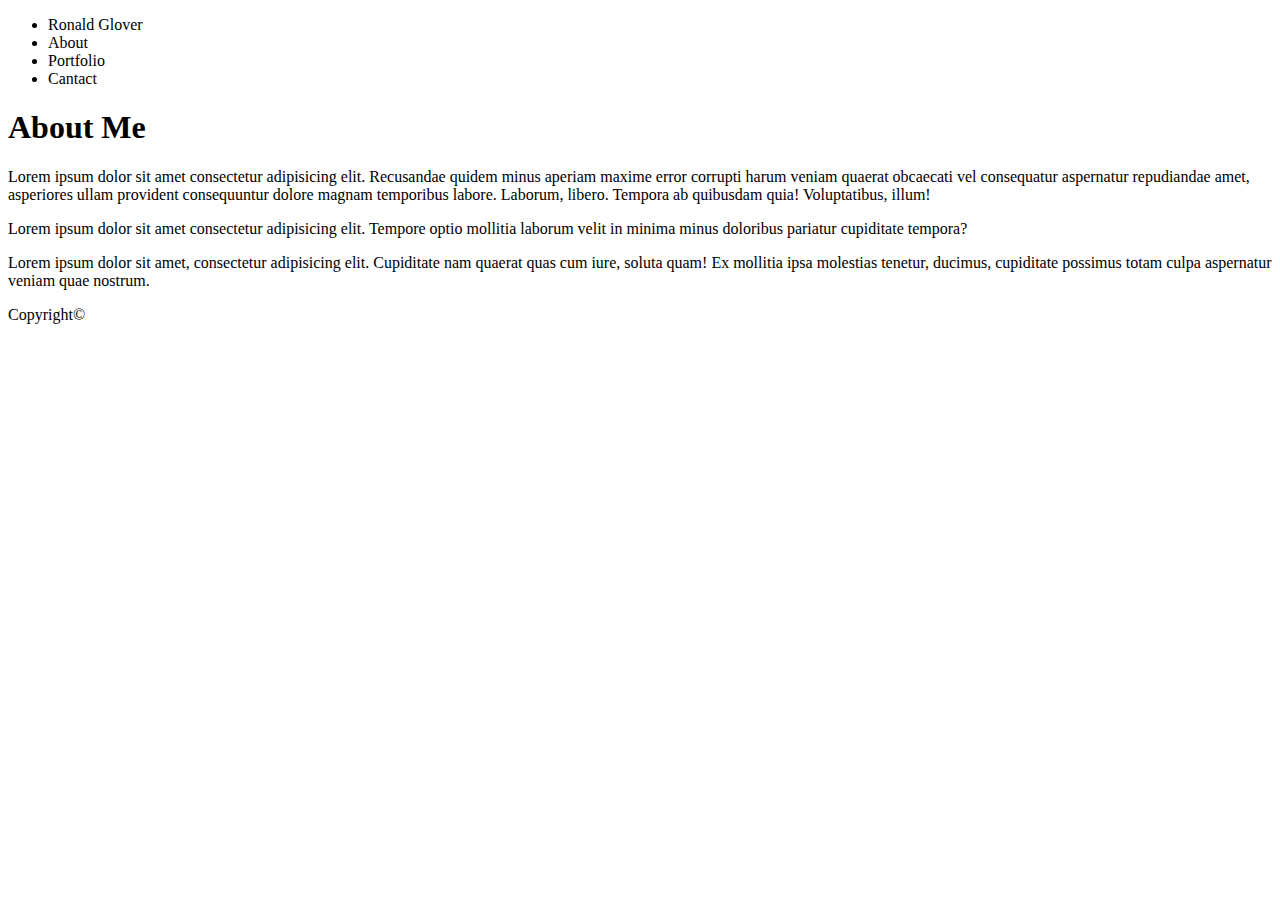
==== index.html @ f22299ed "Completed HTML" ====
<!DOCTYPE html>
<html lang="en">
<head>
    <meta charset="UTF-8">
    <meta name="viewport" content="width=device-width, initial-scale=1.0">
    <meta http-equiv="X-UA-Compatible" content="ie=edge">
    <link rel="stylesheet" href="assets/css/style.css">
    <title>About Me</title>
</head>
<body>

    <div class="navbar">

        <ul>
            <li>Ronald Glover</li>
            <li>About</li>
            <li>Portfolio</li>
            <li>Cantact</li>
        </ul>

    </div>

    <div class="content">

        <h1>About Me</h1>

        <p>Lorem ipsum dolor sit amet consectetur adipisicing elit. Recusandae quidem minus aperiam maxime error corrupti harum veniam quaerat obcaecati vel consequatur aspernatur repudiandae amet, asperiores ullam provident consequuntur dolore magnam temporibus labore. Laborum, libero. Tempora ab quibusdam quia! Voluptatibus, illum!</p>

        <p>Lorem ipsum dolor sit amet consectetur adipisicing elit. Tempore optio mollitia laborum velit in minima minus doloribus pariatur cupiditate tempora?</p>

        <p>Lorem ipsum dolor sit amet, consectetur adipisicing elit. Cupiditate nam quaerat quas cum iure, soluta quam! Ex mollitia ipsa molestias tenetur, ducimus, cupiditate possimus totam culpa aspernatur veniam quae nostrum.</p>

    </div>

    <footer>Copyright&copy;</footer>
    
</body>
</html>
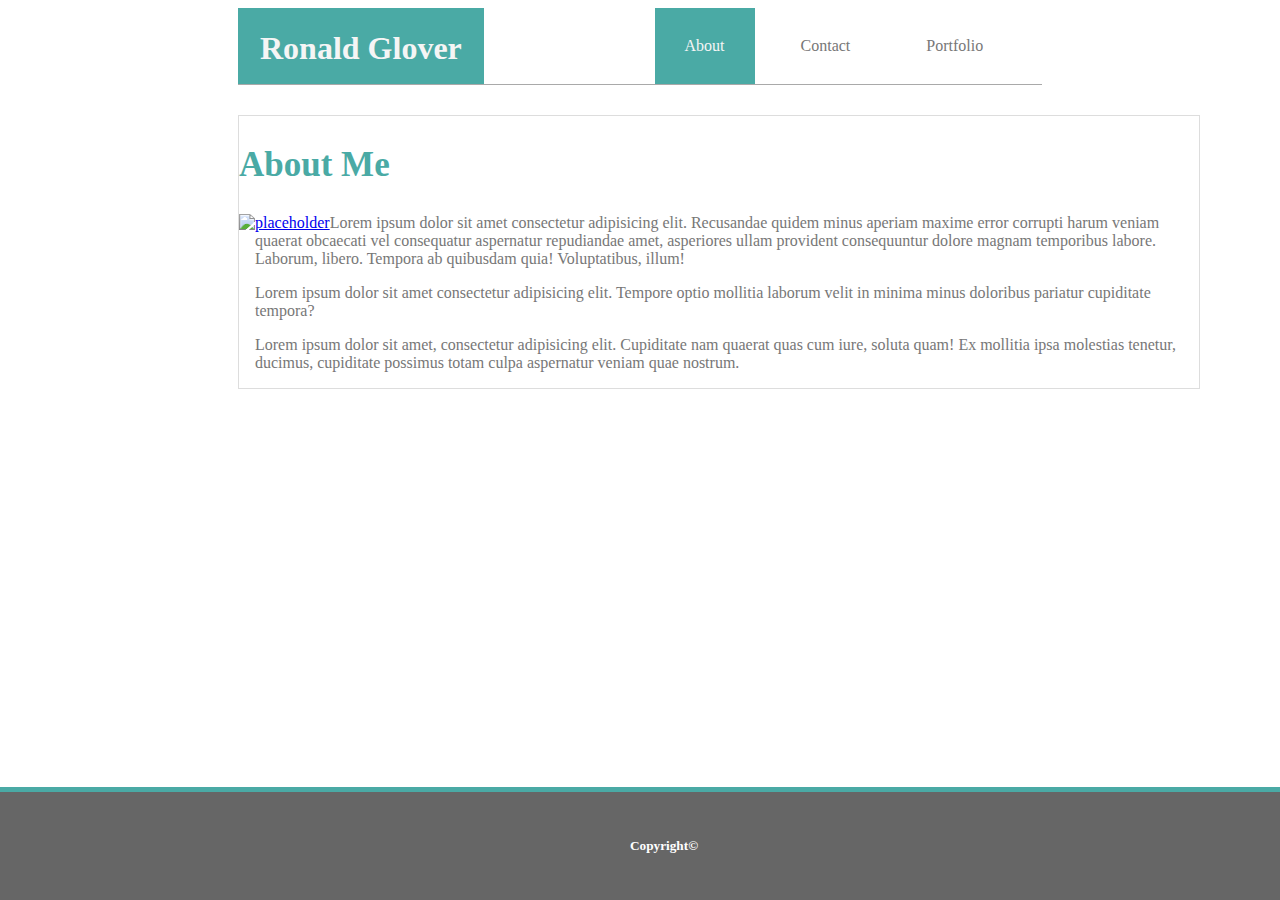
==== commit 1600090a: "added css to navbar and placeholder img for about page" ====
--- a/index.html
+++ b/index.html
@@ -10,29 +10,31 @@
 <body>
 
     <div class="navbar">
-
+        <h1>Ronald Glover</h1>
         <ul>
-            <li>Ronald Glover</li>
-            <li>About</li>
-            <li>Portfolio</li>
-            <li>Cantact</li>
+            <li><a href="#">Portfolio</a></li>
+            <li><a href="#">Contact</a></li>
+            <li><a href="#" id="about">About</a></li>
         </ul>
 
     </div>
 
     <div class="content">
 
-        <h1>About Me</h1>
+        <h2>About Me</h2>
 
-        <p>Lorem ipsum dolor sit amet consectetur adipisicing elit. Recusandae quidem minus aperiam maxime error corrupti harum veniam quaerat obcaecati vel consequatur aspernatur repudiandae amet, asperiores ullam provident consequuntur dolore magnam temporibus labore. Laborum, libero. Tempora ab quibusdam quia! Voluptatibus, illum!</p>
+        <a href="https://placeholder.com" id="placeholder0"><img    src="https://via.placeholder.com/200" alt="placeholder"></a>
 
-        <p>Lorem ipsum dolor sit amet consectetur adipisicing elit. Tempore optio mollitia laborum velit in minima minus doloribus pariatur cupiditate tempora?</p>
+        <div>
+            <p>Lorem ipsum dolor sit amet consectetur adipisicing elit.     Recusandae quidem minus aperiam maxime error corrupti harum     veniam quaerat obcaecati vel consequatur aspernatur     repudiandae amet, asperiores ullam provident consequuntur   dolore magnam temporibus labore. Laborum, libero. Tempora ab  quibusdam quia! Voluptatibus, illum!</p>
 
-        <p>Lorem ipsum dolor sit amet, consectetur adipisicing elit. Cupiditate nam quaerat quas cum iure, soluta quam! Ex mollitia ipsa molestias tenetur, ducimus, cupiditate possimus totam culpa aspernatur veniam quae nostrum.</p>
+            <p>Lorem ipsum dolor sit amet consectetur adipisicing elit.     Tempore optio mollitia laborum velit in minima minus doloribus  pariatur cupiditate tempora?</p>
 
+            <p>Lorem ipsum dolor sit amet, consectetur adipisicing elit.    Cupiditate nam quaerat quas cum iure, soluta quam! Ex mollitia     ipsa molestias tenetur, ducimus, cupiditate possimus totam  culpa aspernatur veniam quae nostrum.</p>
+        </div>
     </div>
 
-    <footer>Copyright&copy;</footer>
+    <footer><h5>Copyright&copy;<h5></footer>
     
 </body>
 </html>--- a/assets/css/style.css
+++ b/assets/css/style.css
@@ -0,0 +1,113 @@
+* {
+    /* box-sizing: border-box; */
+}
+body {
+    background-image: url(../images/intersection.png);
+}
+
+ul {
+    position: relative;
+    background-color: #ffffff;
+    list-style-type: none;
+    margin: 0 230px 0 0; 
+    padding: 1.8em;
+    overflow: hidden;
+    border-bottom: 1px solid darkgray;
+}
+
+li {
+    float: right;
+    text-align: center;
+    margin-left: 1em;
+    color: #777777;
+}
+
+h1 {
+    float: left;
+    position: relative;
+    text-align: center;
+    background-color: #4aaaa5;
+    color: whitesmoke;
+    display: block;
+    padding: 22px;
+    height: 32px;
+    top: 0;
+    left: 0;
+    margin: 0 0 0 230px;
+    overflow: hidden;
+    z-index: 3;
+    border-bottom: 1px solid darkgray;
+}
+
+h2 {
+    color: #4aaaa5;
+    font-size: 35px;
+}
+
+p {
+    color: #777777;
+    margin: 1em;
+}
+
+form {
+    color: #777777;
+}
+
+button {
+    background-color: #4aaaa5;
+    color: whitesmoke;
+}
+
+.content {
+    position: relative;
+    margin-top: 30px;
+    margin-left: 230px;
+    width: 960px;
+    border: 1px solid #dddddd;
+    background-color: #ffffff;
+}
+
+footer {
+    position: absolute;
+    bottom: 0;
+    left: 0;
+    /* display: block; */
+    padding: 1.5em;
+    width: 100%;
+    background-color: #666666;
+    text-align: center;
+    border-top: 5px solid #4aaaa5;
+    color: white;
+    margin: 0 auto;
+}
+
+li a {
+    padding: 30px;
+    width: 100%;
+    text-decoration: none;
+    color: inherit;
+}
+
+li a:hover {
+    background-color: #4aaaa5;
+    color: whitesmoke;
+}
+
+#placeholder0 {
+    float: left;
+}
+
+#about {
+    background-color: #4aaaa5;
+    color: whitesmoke;
+}
+
+#portfolio {
+    background-color: #4aaaa5;
+    color: whitesmoke;
+}
+
+#contacts {
+    background-color: #4aaaa5;
+    color: whitesmoke;
+}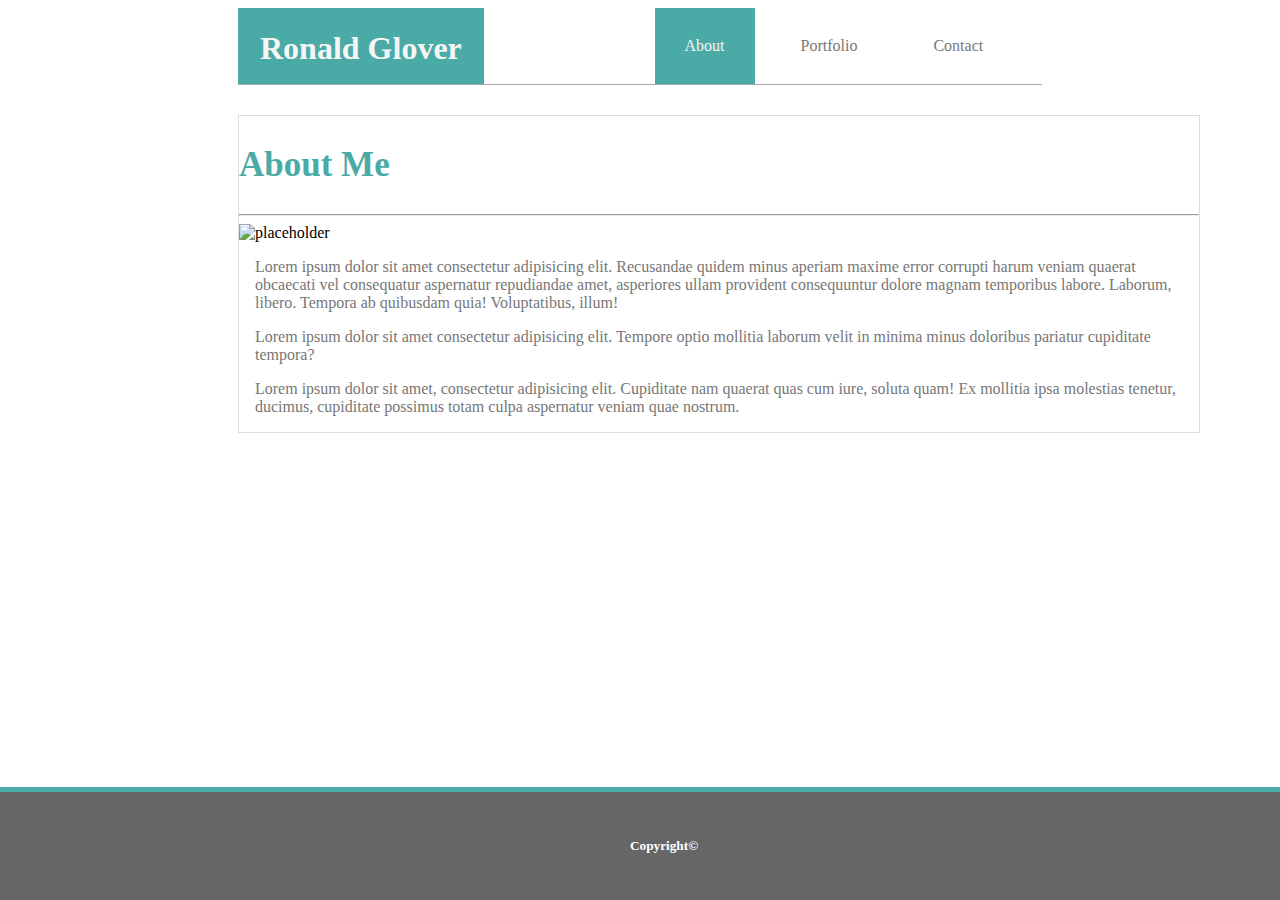
==== commit a74a1399: "added working links to html navbar" ====
--- a/index.html
+++ b/index.html
@@ -8,22 +8,25 @@
     <title>About Me</title>
 </head>
 <body>
-
-    <div class="navbar">
+    <header>
+    <nav class="navbar">
         <h1>Ronald Glover</h1>
         <ul>
-            <li><a href="#">Portfolio</a></li>
-            <li><a href="#">Contact</a></li>
-            <li><a href="#" id="about">About</a></li>
+            <li><a href="https://ron881212.github.io/Basic-Portfolio/contact.html">Contact</a></li>
+            <li><a href="https://ron881212.github.io/Basic-Portfolio/portfolio.html">Portfolio</a></li>
+            <li><a href="https://ron881212.github.io/Basic-Portfolio/index.html" id="about">About</a></li>
         </ul>
 
-    </div>
+    </nav>
+    </header>
 
     <div class="content">
 
         <h2>About Me</h2>
 
-        <a href="https://placeholder.com" id="placeholder0"><img    src="https://via.placeholder.com/200" alt="placeholder"></a>
+        <hr>
+
+        <img id="mypic" src="./assets/images/pic01.jpg" alt="placeholder">
 
         <div>
             <p>Lorem ipsum dolor sit amet consectetur adipisicing elit.     Recusandae quidem minus aperiam maxime error corrupti harum     veniam quaerat obcaecati vel consequatur aspernatur     repudiandae amet, asperiores ullam provident consequuntur   dolore magnam temporibus labore. Laborum, libero. Tempora ab  quibusdam quia! Voluptatibus, illum!</p>
